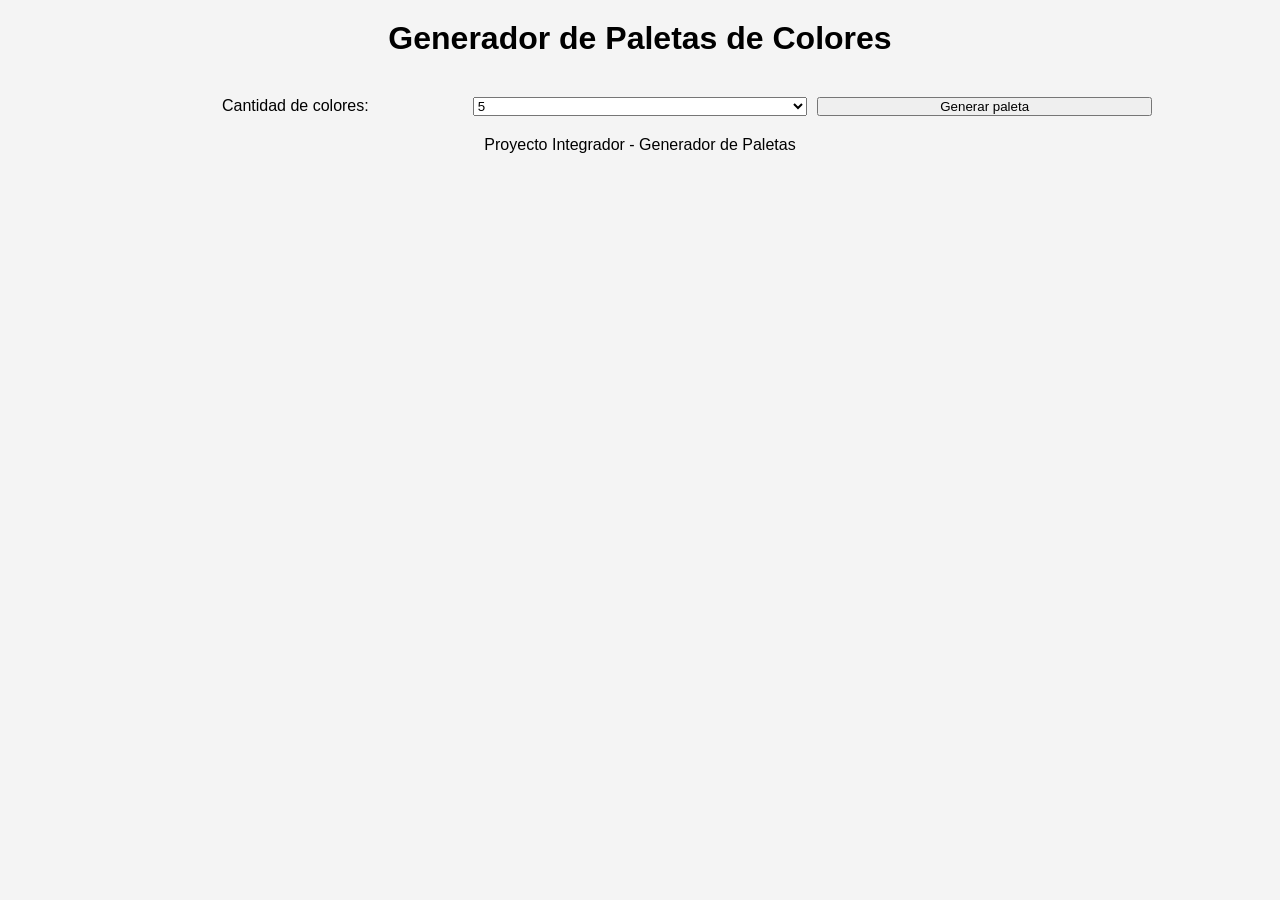
==== Desarrollo/index.html @ 6b0ce77d "style: layout inicial con css y grid para paleta" ====
<!doctype html>
<html lang="es">
  <head>
    <meta charset="UTF-8" />
    <meta name="viewport" content="whitdh-device-width, initial-scale=1.0" />
    <title>Generador de Paletas</title>

    <!-- CSS externo (evitar estilos inline) -->
    <link rel="stylesheet" href="style.css" />
  </head>
  <body>
    <header>
      <h1>Generador de Paletas de Colores</h1>
    </header>

    <main>
      <selection class="control">
        <label for="cantidadColores">Cantidad de colores:</label>
        <select id="candtidadColores">
          <option value="3">3</option>
          <option value="4">4</option>
          <option value="5" selected>5</option>
          <option value="6">6</option>
        </select>

        <button id="generarBtn">Generar paleta</button>
      </selection>

      <section id="paleta" class="paleta">
        <!-- Aquí JS va a insertar los colores -->
      </section>
    </main>

    <footer>
      <p>Proyecto Integrador - Generador de Paletas</p>
    </footer>

    <script src="script.js"></script>
  </body>
</html>
---- Desarrollo/style.css ----
* {
  margin: 0;
  padding: 0;
  box-sizing: border-box;
}

html {
  font-size: 100%;
}

body {
  font-family: Arial, Helvetica, sans-serif;
  font-size: 1rem;
  background-color: #f4f4f4;
  text-align: center;
}

header {
  padding: 20px;
}

main {
  width: 80%;
  margin: 20px auto;
}

.control {
  display: grid;
  grid-template-columns: repeat(auto-fit, minmax(120px, 1fr));
  gap: 10px;
}

.color {
  height: 120px;
  border-radius: 6px;
}
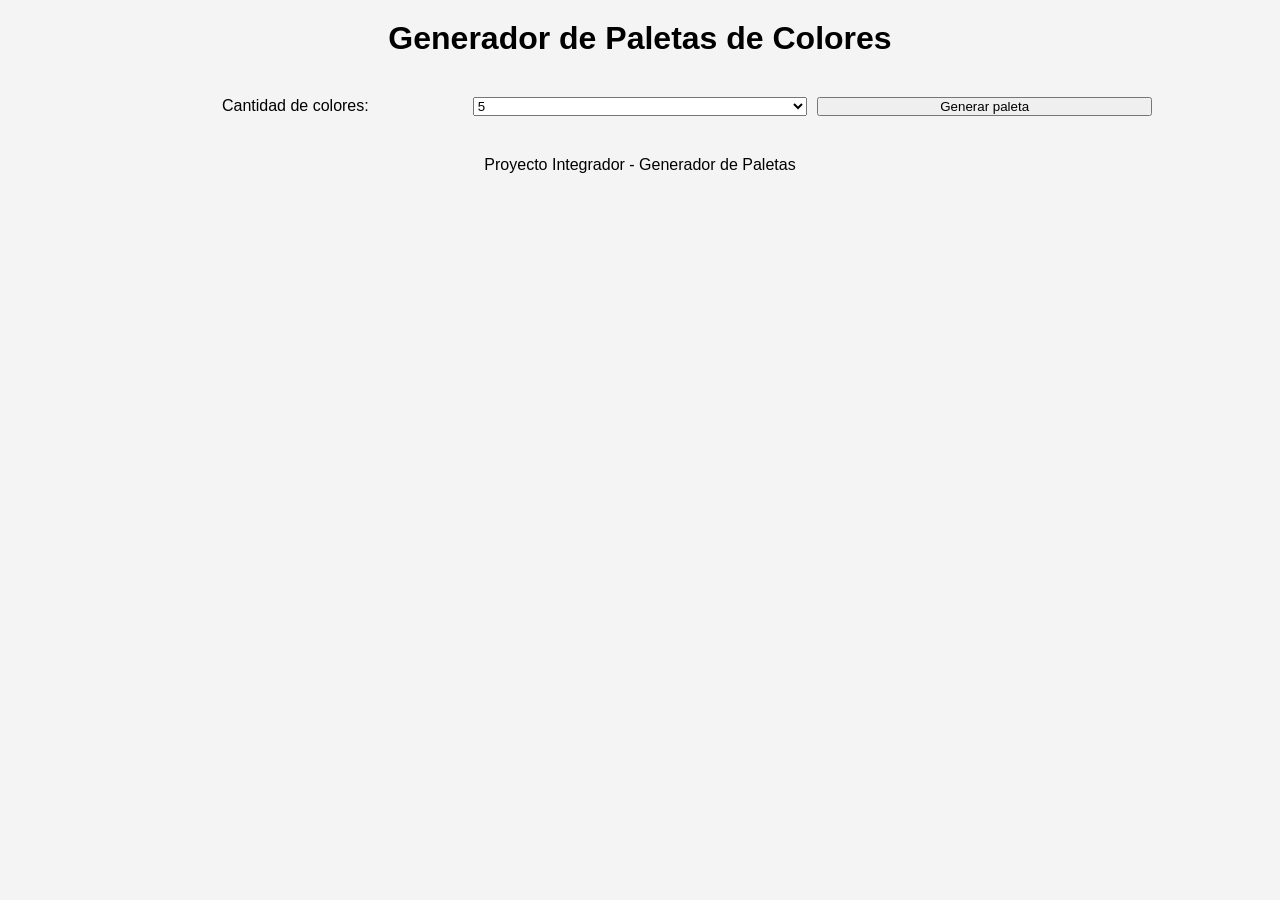
==== commit 1912ab47: "feat: generar paleta de colores aleatoria" ====
--- a/Desarrollo/index.html
+++ b/Desarrollo/index.html
@@ -2,7 +2,7 @@
 <html lang="es">
   <head>
     <meta charset="UTF-8" />
-    <meta name="viewport" content="whitdh-device-width, initial-scale=1.0" />
+    <meta name="viewport" content="width=device-width, initial-scale=1.0" />
     <title>Generador de Paletas</title>
 
     <!-- CSS externo (evitar estilos inline) -->
@@ -14,9 +14,9 @@
     </header>
 
     <main>
-      <selection class="control">
+      <div class="control">
         <label for="cantidadColores">Cantidad de colores:</label>
-        <select id="candtidadColores">
+        <select id="cantidadColores">
           <option value="3">3</option>
           <option value="4">4</option>
           <option value="5" selected>5</option>
@@ -24,7 +24,7 @@
         </select>
 
         <button id="generarBtn">Generar paleta</button>
-      </selection>
+      </div>
 
       <section id="paleta" class="paleta">
         <!-- Aquí JS va a insertar los colores -->
--- a/Desarrollo/style.css
+++ b/Desarrollo/style.css
@@ -34,3 +34,10 @@
   height: 120px;
   border-radius: 6px;
 }
+
+.paleta {
+  display: grid;
+  grid-template-columns: repeat(auto-fit, minmax(100px, 1fr));
+  gap: 10px;
+  margin-top: 20px;
+}
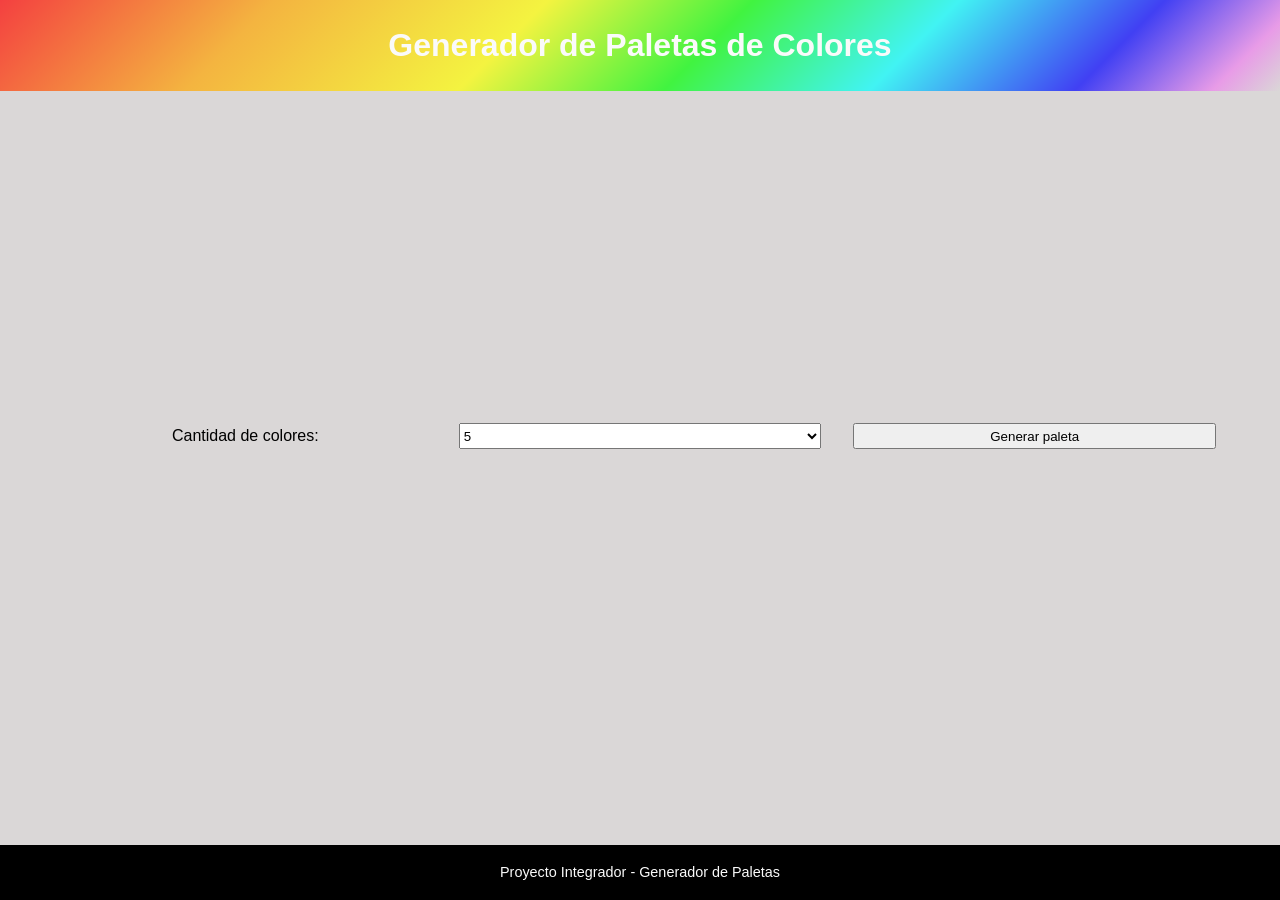
==== commit 082cad58: "style: mejoras en layout, grid y hover de colores" ====
--- a/Desarrollo/index.html
+++ b/Desarrollo/index.html
@@ -26,9 +26,9 @@
         <button id="generarBtn">Generar paleta</button>
       </div>
 
-      <section id="paleta" class="paleta">
+      <div id="paleta" class="paleta">
         <!-- Aquí JS va a insertar los colores -->
-      </section>
+      </div>
     </main>
 
     <footer>
--- a/Desarrollo/style.css
+++ b/Desarrollo/style.css
@@ -1,43 +1,125 @@
 * {
-  margin: 0;
-  padding: 0;
-  box-sizing: border-box;
+  margin: 0; /* Elimina márgenes por defecto del navegador */
+  padding: 0; /* Remueve márgenes y padding predeterminados */
+  box-sizing: border-box; /* Configura box-sizing: border-box */
 }
 
 html {
-  font-size: 100%;
+  font-size: 100%; /* font-size debe ser 100% para accesibilidad */
 }
 
 body {
-  font-family: Arial, Helvetica, sans-serif;
-  font-size: 1rem;
-  background-color: #f4f4f4;
-  text-align: center;
+  font-family:
+    Arial, Helvetica, sans-serif; /* Define la tipografía principal del sitio */
+  line-height: 1.6; /* Aumenta el espacio entre líneas para mejorar la legibilidad */
+
+  display: flex; /* Convierte el body en un contenedor flex */
+  flex-direction: column; /* Organiza los elementos hijos (header, main, footer) en columna vertical */
+  min-height: 100vh; /* Hace que el body tenga al menos el alto completo de la pantalla */
+  background-color: var(--color-fondo-pagina);
 }
 
 header {
   padding: 20px;
+  text-align: center;
+  color: var(--color-secundario);
+  position: relative;
+  background: linear-gradient(
+    135deg,
+    rgba(255, 0, 0, 0.7) 0%,
+    rgba(255, 165, 0, 0.7) 20%,
+    rgba(255, 255, 0, 0.7) 40%,
+    rgba(0, 255, 0, 0.7) 55%,
+    rgba(0, 255, 255, 0.7) 70%,
+    rgba(0, 0, 255, 0.7) 85%,
+    rgba(238, 130, 238, 0.7) 95%,
+    transparent 100%
+  );
 }
 
 main {
-  width: 80%;
-  margin: 20px auto;
+  flex: 1; /* Hace que main crezca y ocupe todo el espacio disponible entre header y footer */
+  width: 90%; /* El contenido ocupa el 90% del ancho de la pantalla */
+  margin: 20px auto; /* Agrega margen arriba/abajo y centra horizontalmente el main */
+  color: var(
+    --color-primario
+  ); /* Aplica el color de texto definido en la variable CSS */
+  background-color: var(
+    --color-fondo-pagina
+  ); /* Aplica el color de fondo definido en la variable CSS */
+  text-align: center; /* Centra el texto dentro del main */
+  max-width: 1200px; /* Limita el ancho máximo del contenido en pantallas grandes */
+  align-content: center;
 }
 
 .control {
   display: grid;
   grid-template-columns: repeat(auto-fit, minmax(120px, 1fr));
-  gap: 10px;
+  gap: 2rem;
 }
 
 .color {
-  height: 120px;
-  border-radius: 6px;
+  position: relative; /* Establece el elemento como referencia para posicionar elementos hijos con position:absolute (como el tooltip) */
+  min-height: 200px; /* Define la altura fija del bloque de color */
+  border-radius: 6px; /* Redondea las esquinas del bloque para que no sean completamente rectas */
+  display: flex; /* Convierte el contenedor en un contenedor flexbox */
+  align-items: center; /* Centra el contenido verticalmente dentro del contenedor */
+  justify-content: center; /* Centra el contenido horizontalmente dentro del contenedor */
+  font-weight: bold; /* Hace que el texto dentro del bloque se vea en negrita */
+  color: var(
+    --color-secundario
+  ); /* Aplica al texto el color definido en la variable CSS */
+  cursor: pointer; /* Cambia el cursor a forma de mano cuando el mouse pasa por encima, indicando que es interactivo */
+  transition:
+    transform 0.3s ease,
+    /* Hace que los cambios de posición (transform) se animen suavemente durante 0.3 segundos */
+    box-shadow 0.3s ease; /* Hace que los cambios de sombra también se animen suavemente durante 0.3 segundos */
 }
 
 .paleta {
   display: grid;
   grid-template-columns: repeat(auto-fit, minmax(100px, 1fr));
-  gap: 10px;
-  margin-top: 20px;
+  gap: 1rem; /*Espacio entre columnas y filas*/
+  margin-top: 2rem;
 }
+
+.tooltip {
+  position: absolute;
+  top: -25px; /* arriba del color */
+  background: rgba(0, 0, 0, 0.7);
+  color: #fff;
+  padding: 3px 8px;
+  border-radius: 4px;
+  font-size: 0.8rem;
+  opacity: 0;
+  animation: fadeIn 0.3s forwards;
+}
+
+@keyframes fadeIn {
+  to {
+    opacity: 1;
+  }
+}
+
+:root {
+  /* Color primario base usando HSL */
+  --color-primario: hsl(0, 0%, 0%);
+  /* Color secundarimario */
+  --color-secundario: hsl(0, 0%, 98%);
+  /* Fondo claro */
+  --color-fondo-pagina: hsl(0, 4%, 85%);
+}
+
+footer {
+  background-color: var(--color-primario);
+  color: var(--color-secundario);
+  padding: 1rem;
+  margin-top: 2rem;
+  font-size: 0.9rem;
+  text-align: center;
+}
+
+.color:hover {
+  transform: translate(-5px); /* Eleva la tarjeta hacia arriba */
+  box-shadow: 0 15px 25px var(--color-primario);
+}
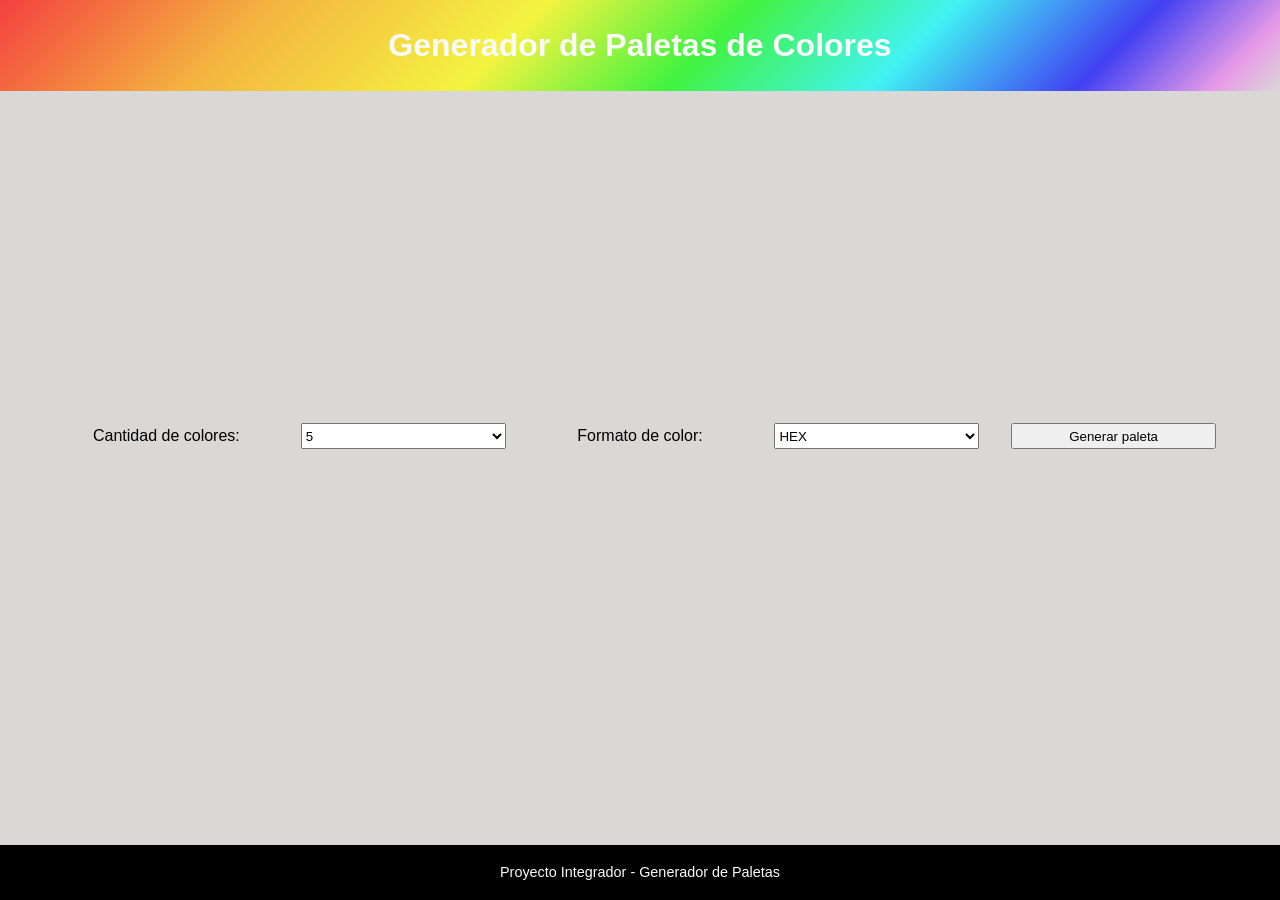
==== commit ffdfb2a2: "feat: guardo cambios antes de mover archivos a root" ====
--- a/Desarrollo/index.html
+++ b/Desarrollo/index.html
@@ -4,8 +4,6 @@
     <meta charset="UTF-8" />
     <meta name="viewport" content="width=device-width, initial-scale=1.0" />
     <title>Generador de Paletas</title>
-
-    <!-- CSS externo (evitar estilos inline) -->
     <link rel="stylesheet" href="style.css" />
   </head>
   <body>
@@ -15,19 +13,30 @@
 
     <main>
       <div class="control">
+        <!-- Selector de cantidad de colores -->
         <label for="cantidadColores">Cantidad de colores:</label>
         <select id="cantidadColores">
           <option value="3">3</option>
           <option value="4">4</option>
           <option value="5" selected>5</option>
           <option value="6">6</option>
+          <option value="7">7</option>
+          <option value="8">8</option>
+          <option value="9">9</option>
+        </select>
+
+        <!-- Selector de formato de color -->
+        <label for="formatoColor">Formato de color:</label>
+        <select id="formatoColor">
+          <option value="hex" selected>HEX</option>
+          <option value="hsl">HSL</option>
         </select>
 
         <button id="generarBtn">Generar paleta</button>
       </div>
 
       <div id="paleta" class="paleta">
-        <!-- Aquí JS va a insertar los colores -->
+        <!-- Aquí JS insertará los colores -->
       </div>
     </main>
 
